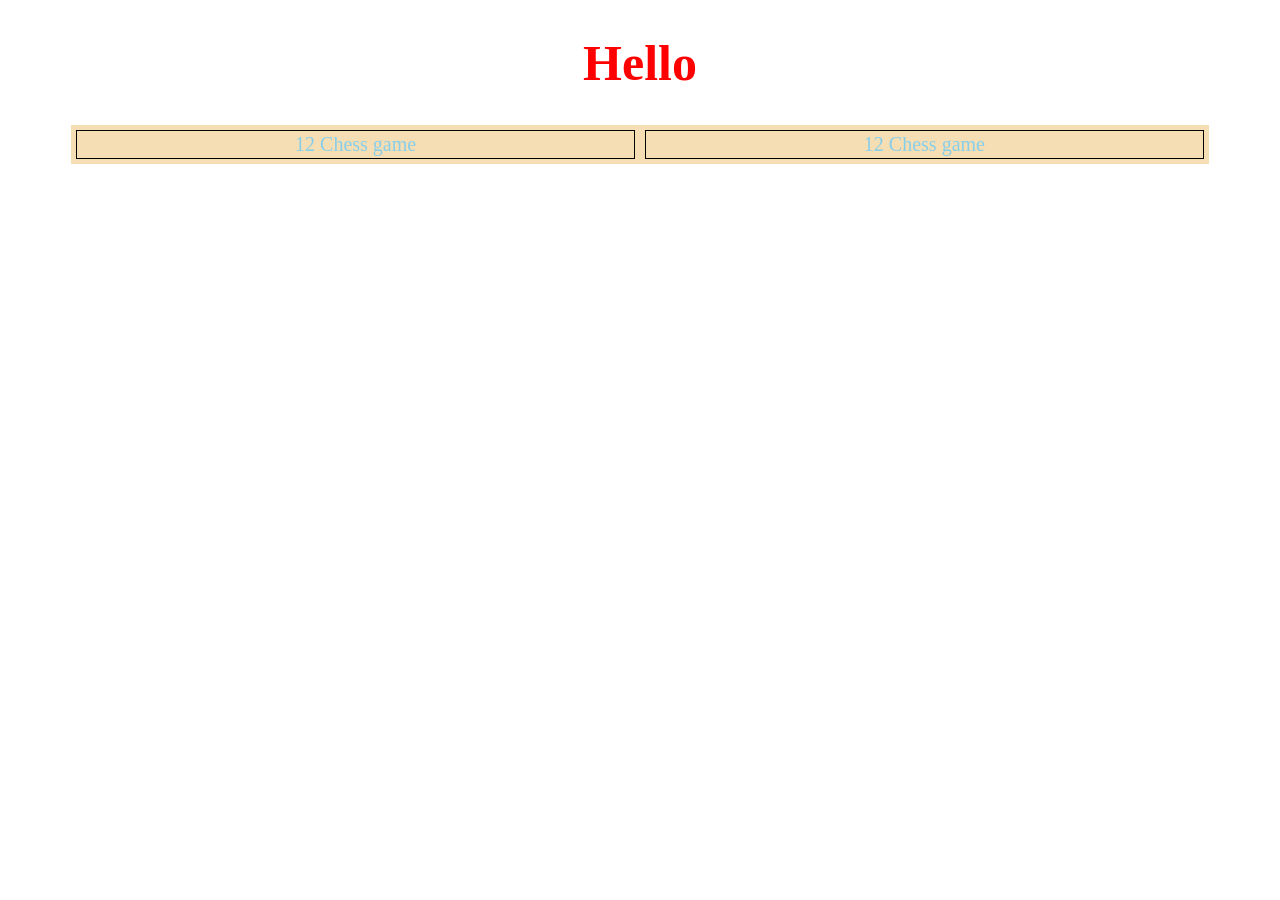
==== main.html @ 614d0d79 "first commit" ====
<!DOCTYPE html>
<html lang="ko">
    <head>
        <meta charset="UTF-8">
        <title>project</title>
        <link rel="stylesheet" href="./main.css">
    </head>
    <body>
        <h1>Hello</h1>

        <div id="contents_box">
            <div id="game_box">
                <div class="game">
                    <a href="12chess.html">12 Chess game</a>
                </div>
                <div class="game">
                    <a href="12chess.html">12 Chess game</a>
                </div>
            </div>
            
        </div>
    </body>
    <script type="text/javascript" src="./study.js"></script>
</html>
---- main.css ----
h1 {
    display: grid;
    text-align: center;
    font-size: 50px;
    color: red;
}

#game_box {
    display: grid;
    grid-template-columns: auto auto;
    background-color: wheat;
    margin-left: 5%;
    margin-right: 5%;
}

.game {
    border: 1px solid black;
    margin: 5px;
    text-align: center;
    padding: 2px;
}
a {
    text-decoration: none;
    font-size: 20px;
}

a:link {
    color: skyblue;
}

a:visited {
    color: skyblue;
}

a:hover {
    color: blue;
}
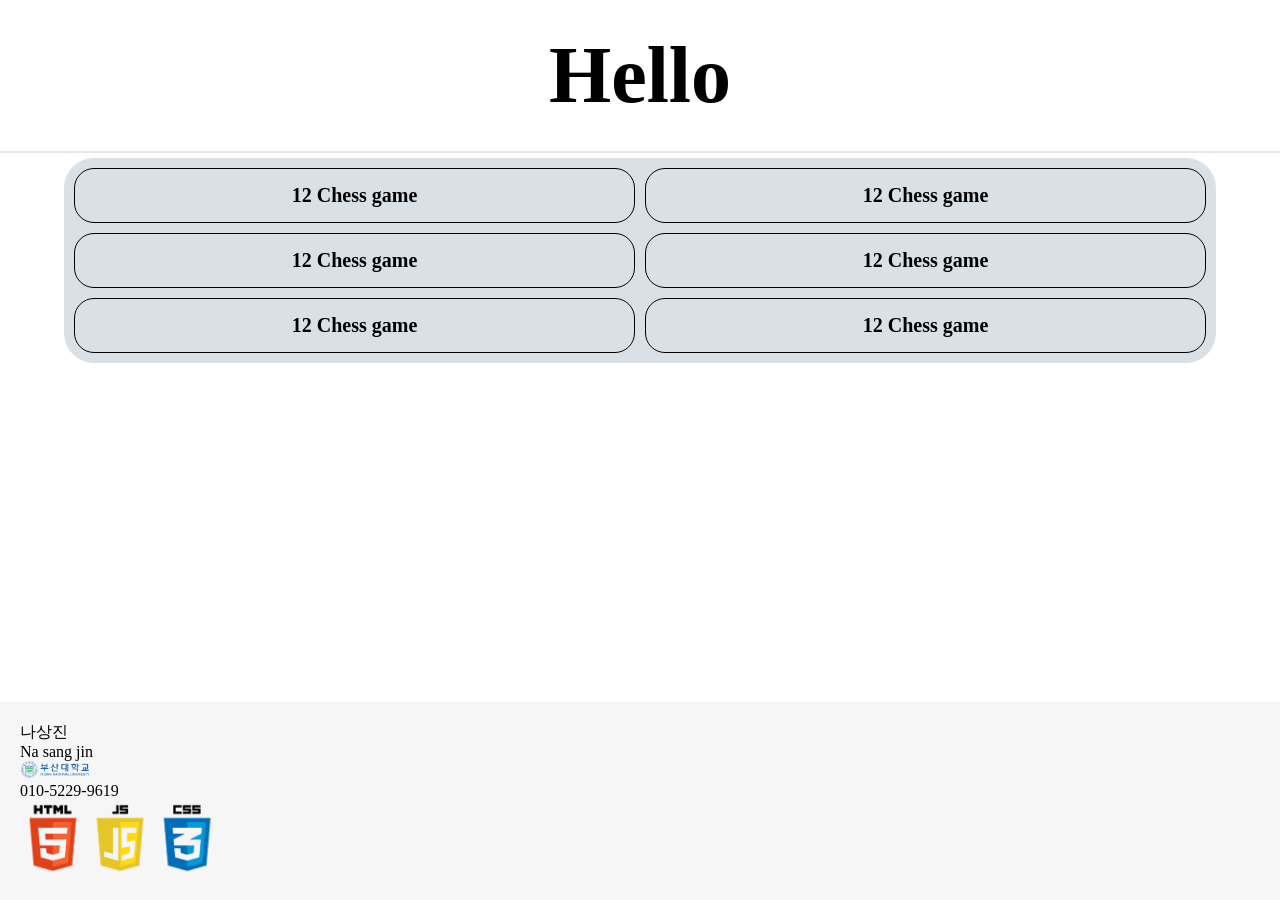
==== commit 18ad52a5: "main 새단장 진행중" ====
--- a/main.html
+++ b/main.html
@@ -7,9 +7,23 @@
     </head>
     <body>
         <h1>Hello</h1>
-
+        <div id="mouse">
+            <img src="./12chess_preview.png" alt="12_chess_preview" width="250">
+        </div>
         <div id="contents_box">
             <div id="game_box">
+                <div class="game">
+                    <a id="12_chess" href="12chess.html">12 Chess game</a>
+                </div>
+                <div class="game">
+                    <a href="12chess.html">12 Chess game</a>
+                </div>
+                <div class="game">
+                    <a href="12chess.html">12 Chess game</a>
+                </div>
+                <div class="game">
+                    <a href="12chess.html">12 Chess game</a>
+                </div>
                 <div class="game">
                     <a href="12chess.html">12 Chess game</a>
                 </div>
@@ -17,8 +31,18 @@
                     <a href="12chess.html">12 Chess game</a>
                 </div>
             </div>
-            
         </div>
+        <footer id="bottom">
+            <div id="k_name">나상진</div>
+            <div id="e_name">Na sang jin</div>
+            <div id="university">
+                <img src="./pnulogo.png", alt="pnu_logo" width="70">
+            </div>
+            <div id="phone_number">010-5229-9619</div>
+            <div id="language">
+                <img src="./language.png" alt="language" width="200">
+            </div>
+        </footer>
     </body>
-    <script type="text/javascript" src="./study.js"></script>
+    <script type="text/javascript" src="./main.js"></script>
 </html>
--- a/main.css
+++ b/main.css
@@ -1,37 +1,72 @@
+body {
+    margin: 0px;
+}
+
 h1 {
     display: grid;
     text-align: center;
-    font-size: 50px;
-    color: red;
+    font-size: 80px;
+    font-weight: 700;
+    color: black;
+    margin-top: 0px;
+    margin-bottom: 5px;
+    padding-top: 30px;
+    padding-bottom: 30px;
+    border-bottom: 2px solid #e4e8eb;
+}
+
+#mouse {
+    position:absolute;
+    visibility: hidden;
+    top:0;
+    left: 0;
+    z-index: 9999;
+    width: 10px;
+    height: 10px;
 }
 
 #game_box {
     display: grid;
     grid-template-columns: auto auto;
-    background-color: wheat;
+    background-color: #dae1e6;
     margin-left: 5%;
     margin-right: 5%;
+    border-radius: 30px;
+    padding: 5px;
 }
 
 .game {
+    border-radius: 20px;
+    padding-left: 5px;
+    padding-right: 5px;
+    padding-top: 15px;
+    padding-bottom: 15px;
     border: 1px solid black;
     margin: 5px;
     text-align: center;
-    padding: 2px;
 }
 a {
     text-decoration: none;
     font-size: 20px;
+    font-weight: bold;
 }
 
 a:link {
-    color: skyblue;
+    color: black;
 }
 
 a:visited {
-    color: skyblue;
+    color: black;
 }
 
 a:hover {
-    color: blue;
+    color: white;
 }
+
+#bottom {
+    position:absolute;
+    bottom:0;
+    width: 100%;
+    background-color: #f6f6f6;
+    padding: 20px;
+}
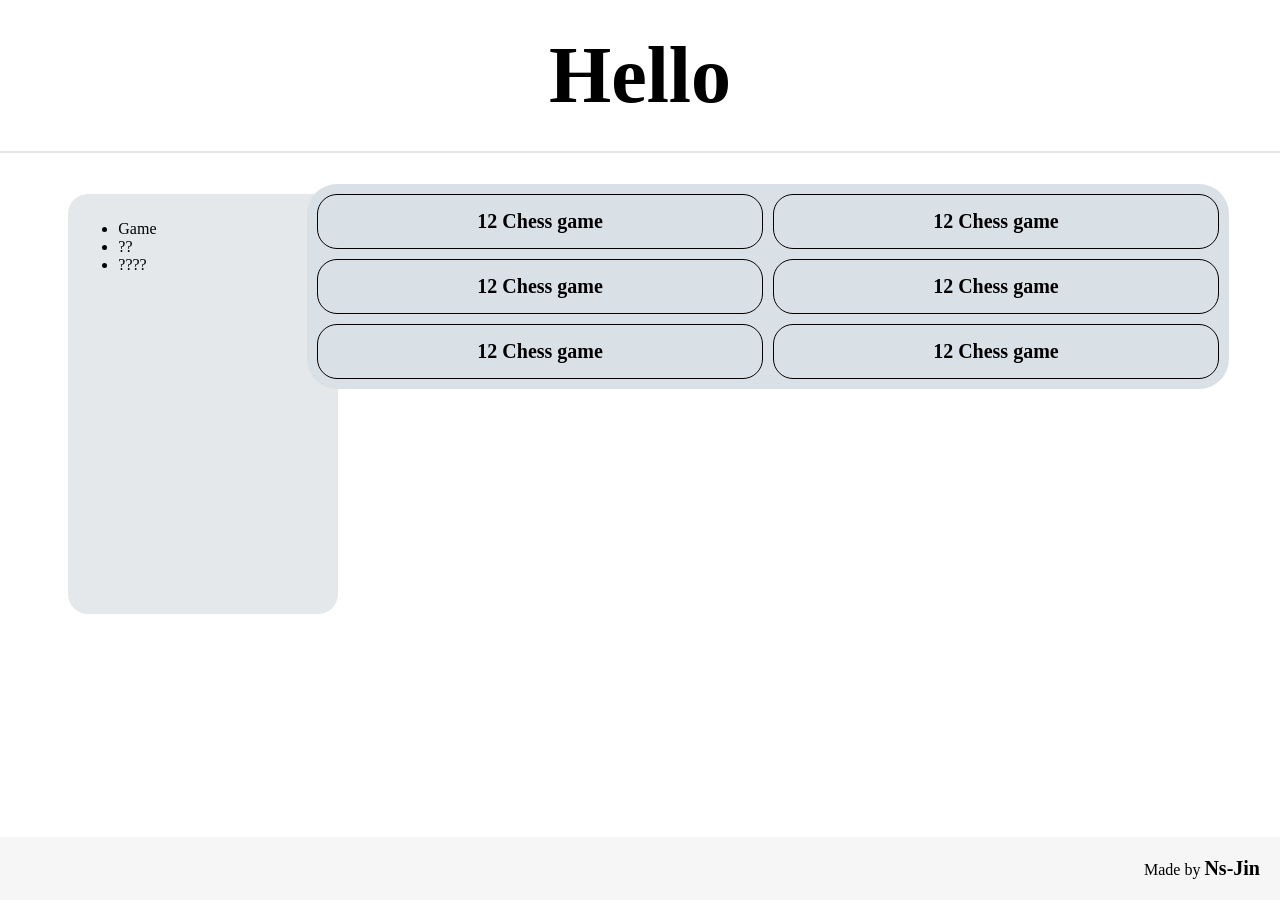
==== commit 8314d7d8: "change" ====
--- a/main.html
+++ b/main.html
@@ -10,37 +10,41 @@
         <div id="mouse">
             <img src="./12chess_preview.png" alt="12_chess_preview" width="250">
         </div>
-        <div id="contents_box">
-            <div id="game_box">
-                <div class="game">
-                    <a id="12_chess" href="12chess.html">12 Chess game</a>
-                </div>
-                <div class="game">
-                    <a href="12chess.html">12 Chess game</a>
-                </div>
-                <div class="game">
-                    <a href="12chess.html">12 Chess game</a>
-                </div>
-                <div class="game">
-                    <a href="12chess.html">12 Chess game</a>
-                </div>
-                <div class="game">
-                    <a href="12chess.html">12 Chess game</a>
-                </div>
-                <div class="game">
-                    <a href="12chess.html">12 Chess game</a>
+        <div id="main_container">
+            <div id="list_box">
+                <ul id="list">
+                    <li>Game</li>
+                    <li>??</li>
+                    <li>????</li>
+                </ul>
+            </div>
+            <div id="contents_box">
+                <div id="game_box">
+                    <div class="game">
+                        <a id="12_chess" href="12chess.html">12 Chess game</a>
+                    </div>
+                    <div class="game">
+                        <a href="12chess.html">12 Chess game</a>
+                    </div>
+                    <div class="game">
+                        <a href="12chess.html">12 Chess game</a>
+                    </div>
+                    <div class="game">
+                        <a href="12chess.html">12 Chess game</a>
+                    </div>
+                    <div class="game">
+                        <a href="12chess.html">12 Chess game</a>
+                    </div>
+                    <div class="game">
+                        <a href="12chess.html">12 Chess game</a>
+                    </div>
                 </div>
             </div>
         </div>
         <footer id="bottom">
-            <div id="k_name">나상진</div>
-            <div id="e_name">Na sang jin</div>
-            <div id="university">
-                <img src="./pnulogo.png", alt="pnu_logo" width="70">
-            </div>
-            <div id="phone_number">010-5229-9619</div>
-            <div id="language">
-                <img src="./language.png" alt="language" width="200">
+            <div id="made">
+                Made by
+                <a href="https://github.com/Ns-Jin?tab=repositories" target="_blank">Ns-Jin</a>
             </div>
         </footer>
     </body>
--- a/main.css
+++ b/main.css
@@ -3,13 +3,12 @@
 }
 
 h1 {
-    display: grid;
     text-align: center;
     font-size: 80px;
     font-weight: 700;
     color: black;
     margin-top: 0px;
-    margin-bottom: 5px;
+    margin-bottom: 0px;
     padding-top: 30px;
     padding-bottom: 30px;
     border-bottom: 2px solid #e4e8eb;
@@ -25,12 +24,34 @@
     height: 10px;
 }
 
+#main_container {
+    display: grid;
+    grid-template-columns: 20% 80%;
+    height: 100%;
+}
+
+#list_box {
+    width: 250px;
+    height: 400px;
+    border-radius: 20px;
+    background-color: #e4e8eb;
+    margin-left: 68.292px;
+    margin-top: 40.969px;
+    padding: 10px;
+}
+
+#list {
+    vertical-align: middle;
+}
+
 #game_box {
     display: grid;
     grid-template-columns: auto auto;
     background-color: #dae1e6;
+    margin-top: 3%;
     margin-left: 5%;
     margin-right: 5%;
+    margin-bottom: auto;
     border-radius: 30px;
     padding: 5px;
 }
@@ -69,4 +90,9 @@
     width: 100%;
     background-color: #f6f6f6;
     padding: 20px;
+    right: 0; 
 }
+
+#made {
+    text-align: right;
+}
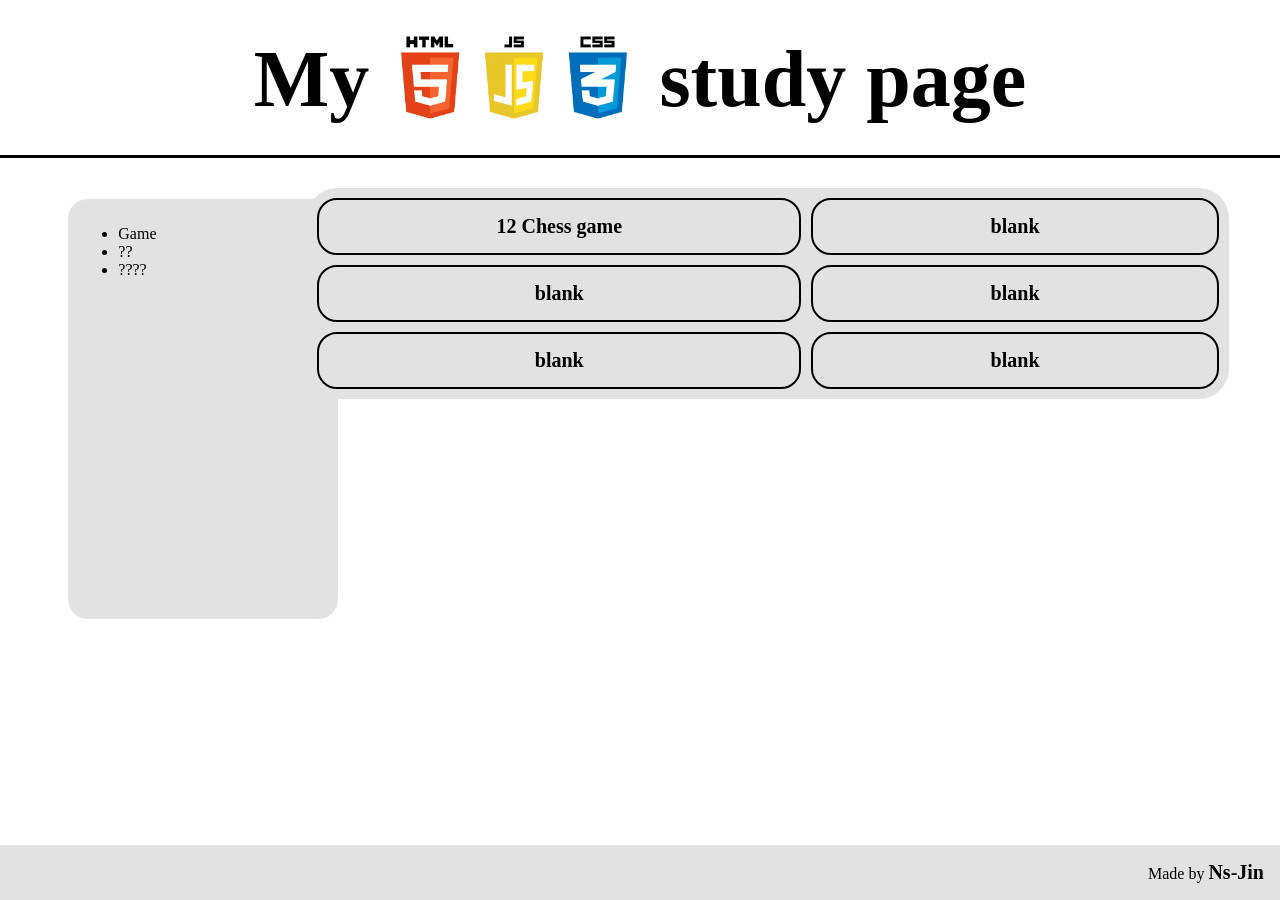
==== commit 675e1ac9: "디자인 수정" ====
--- a/main.html
+++ b/main.html
@@ -6,7 +6,13 @@
         <link rel="stylesheet" href="./main.css">
     </head>
     <body>
-        <h1>Hello</h1>
+        <h1>
+            <div>
+                My
+                <img id= language_img src="./language.png" alt="language_img" width="250">
+                study page
+            </div>
+        </h1>
         <div id="mouse">
             <img src="./12chess_preview.png" alt="12_chess_preview" width="250">
         </div>
@@ -24,19 +30,19 @@
                         <a id="12_chess" href="12chess.html">12 Chess game</a>
                     </div>
                     <div class="game">
-                        <a href="12chess.html">12 Chess game</a>
+                        blank
                     </div>
                     <div class="game">
-                        <a href="12chess.html">12 Chess game</a>
+                        blank
                     </div>
                     <div class="game">
-                        <a href="12chess.html">12 Chess game</a>
+                        blank
                     </div>
                     <div class="game">
-                        <a href="12chess.html">12 Chess game</a>
+                        blank
                     </div>
                     <div class="game">
-                        <a href="12chess.html">12 Chess game</a>
+                        blank
                     </div>
                 </div>
             </div>
--- a/main.css
+++ b/main.css
@@ -11,7 +11,11 @@
     margin-bottom: 0px;
     padding-top: 30px;
     padding-bottom: 30px;
-    border-bottom: 2px solid #e4e8eb;
+    border-bottom: 3px solid black;
+}
+
+#language_img {
+    vertical-align: bottom;
 }
 
 #mouse {
@@ -34,7 +38,7 @@
     width: 250px;
     height: 400px;
     border-radius: 20px;
-    background-color: #e4e8eb;
+    background-color: rgb(227, 226, 226);
     margin-left: 68.292px;
     margin-top: 40.969px;
     padding: 10px;
@@ -47,7 +51,7 @@
 #game_box {
     display: grid;
     grid-template-columns: auto auto;
-    background-color: #dae1e6;
+    background-color: rgb(227, 226, 226);
     margin-top: 3%;
     margin-left: 5%;
     margin-right: 5%;
@@ -57,12 +61,14 @@
 }
 
 .game {
+    font-size: 20px;
+    font-weight: bold;
     border-radius: 20px;
     padding-left: 5px;
     padding-right: 5px;
     padding-top: 15px;
     padding-bottom: 15px;
-    border: 1px solid black;
+    border: 2px solid black;
     margin: 5px;
     text-align: center;
 }
@@ -88,8 +94,8 @@
     position:absolute;
     bottom:0;
     width: 100%;
-    background-color: #f6f6f6;
-    padding: 20px;
+    background-color: rgb(227, 226, 226);
+    padding: 16px;
     right: 0; 
 }
 
